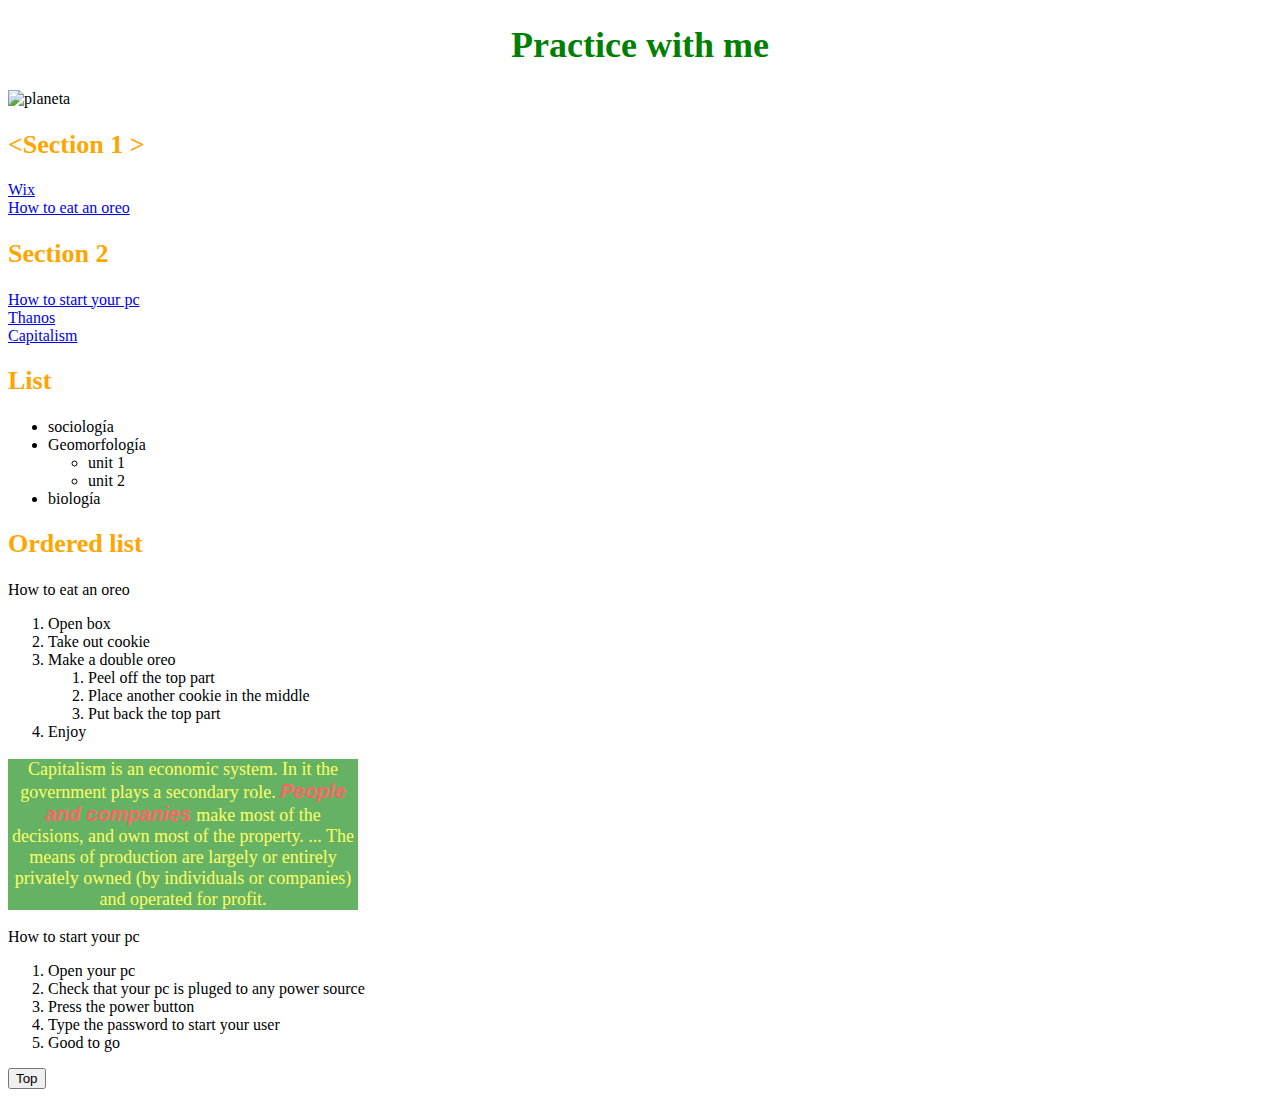
==== site/index.html @ 70835b2a "change" ====
<!DOCTYPE html>
<html lang="en">
<head>
	<meta charset="utf-8">
	<title> &lt;Mariano Diego Sperat &gt;</title>
<style>
	h1 { color: green; font-size: 36px; text-align: center; }
	h2 { color: orange; font-size: 26px;}
	p, .highlight { color: yellow; font-size: 18px; width: 350px; text-align: center; background-color: green; opacity: 0.6 }
	#People-and-companies {font-size: 20px; color:red; font-weight: bolder;font-style: italic;font-family: arial; }
</style>	
</head>
<body>
<h1 id="Practice-with-me">Practice with me</h1>
<div><img src="https://definicion.mx/wp-content/uploads/2013/03/planeta.jpg" width="250" height="175" alt="planeta"></div>
<section><h2>&lt;Section 1 &gt;</h2>
<article><a href="https://marianosperat.wixsite.com/blog" target="_blank" title="Wix">Wix</a></article>
<article><a href="#How-to-eat-an-oreo">How to eat an oreo</a></article>
</section>
<section><h2>Section 2</h2> 
<a href="#How-to-start-your-pc">
<article>How to start your pc</article></a>
<article><a href="new-practice.html" title="Practice">Thanos</a></article>
<article><a href="#Capitalism">Capitalism</a></article>
</section>
<h2>List</h2>
<ul>
	<li>sociología</li>
	<li>Geomorfología
	<ul>
		<li>unit 1</li>
		<li>unit 2</li>
	</ul></li>
	<li>biología</li>
</ul>
<h2>Ordered list</h2>
<div id="How-to-eat-an-oreo">How to eat an oreo</div>
<ol>
	<li> Open box</li>
	<li>Take out cookie</li>
	<li>Make a double oreo
		<ol>
		<li>Peel off the top part</li>
		<li>Place another cookie in the middle</li>
		<li>Put back the top part</li>
	</ol>
</li>
<li>Enjoy</li>
</ol>
<p id="Capitalism">Capitalism is an economic system. In it the government plays a secondary role. <span id="People-and-companies">People and companies </span> make most of the decisions, and own most of the property. ... The means of production are largely or entirely privately owned (by individuals or companies) and operated for profit.</p>
<article id="How-to-start-your-pc">How to start your pc</article>

<ol>
	<li>Open your pc</li>
	<li>Check that your pc is pluged to any power source</li>
	<li>Press the power button</li>
	<li>Type the password to start your user</li>
	<li>Good to go</li>
</ol>
<button onclick="topFunction(Practice-with-me)" id="myBtn" title="Go to top">Top</button>
</body>
</html>
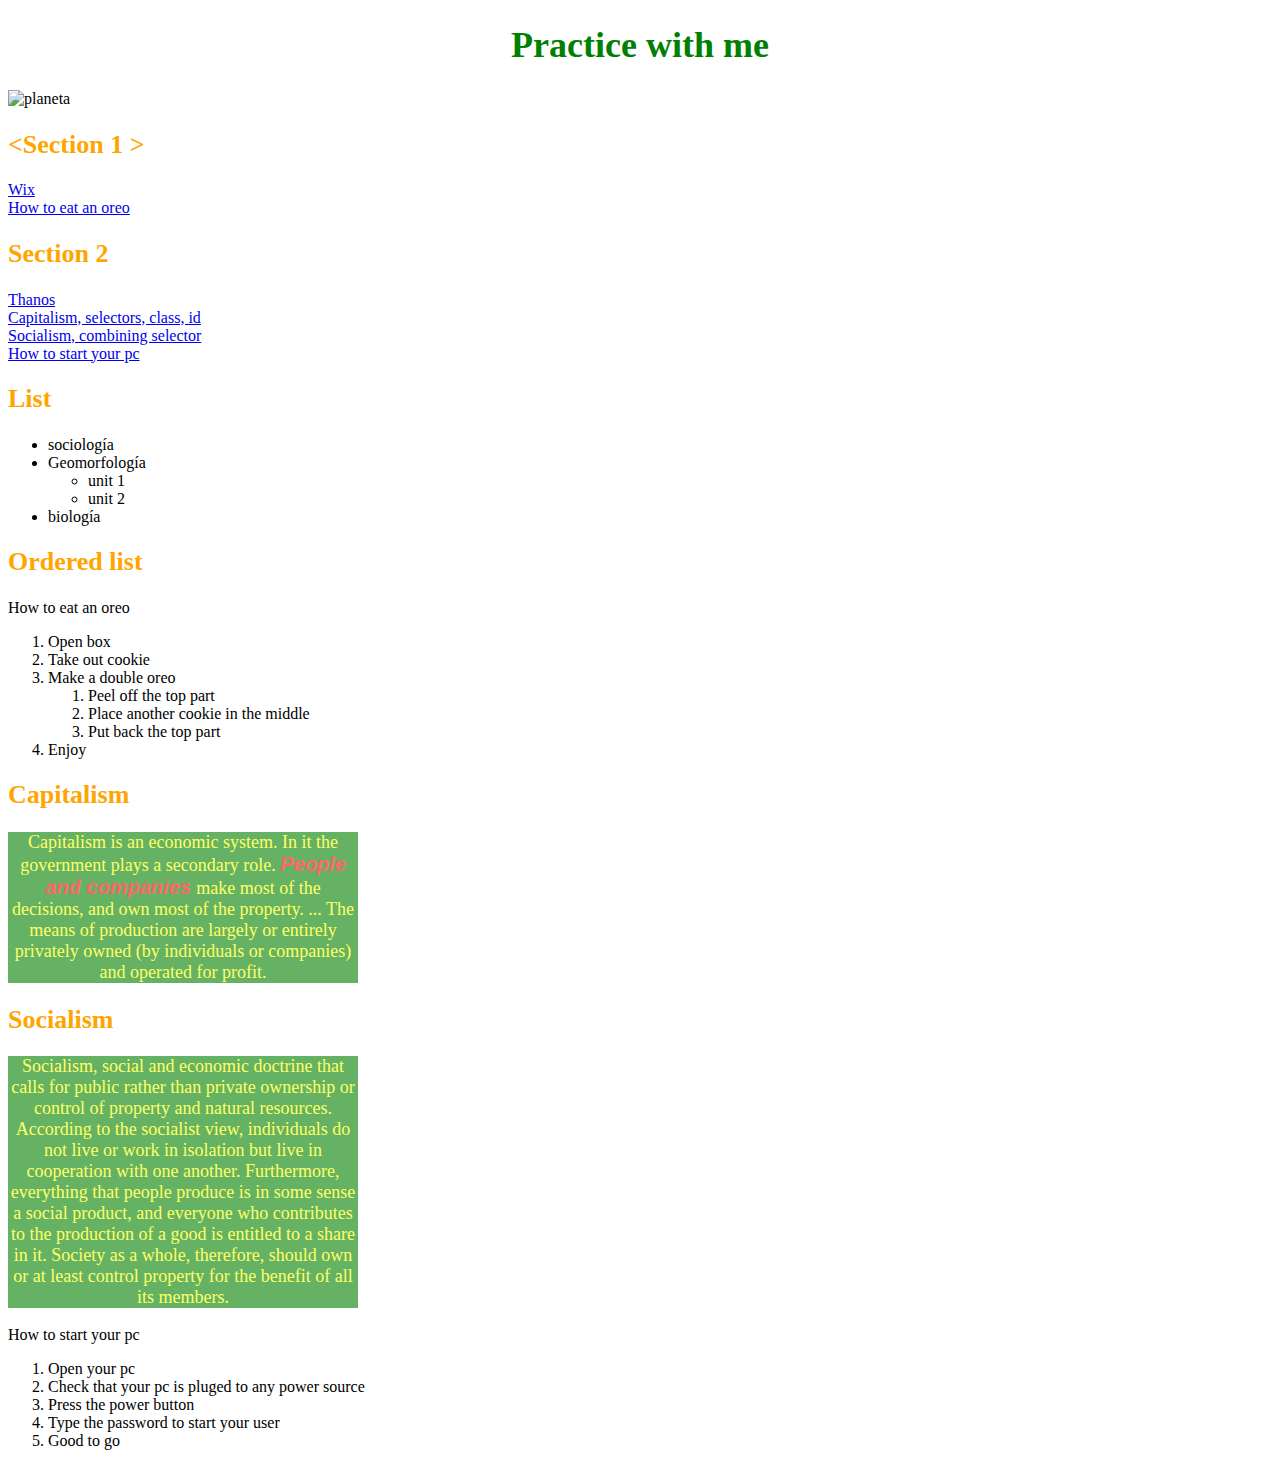
==== commit dd49d101: "change" ====
--- a/site/index.html
+++ b/site/index.html
@@ -18,10 +18,11 @@
 <article><a href="#How-to-eat-an-oreo">How to eat an oreo</a></article>
 </section>
 <section><h2>Section 2</h2> 
+<article><a href="new-practice.html" title="Practice">Thanos</a></article>
+<article><a href="#Capitalism">Capitalism, selectors, class, id</a></article>
+<article><a href="#Socialism">Socialism, combining selector</a></article>
 <a href="#How-to-start-your-pc">
 <article>How to start your pc</article></a>
-<article><a href="new-practice.html" title="Practice">Thanos</a></article>
-<article><a href="#Capitalism">Capitalism</a></article>
 </section>
 <h2>List</h2>
 <ul>
@@ -47,7 +48,10 @@
 </li>
 <li>Enjoy</li>
 </ol>
-<p id="Capitalism">Capitalism is an economic system. In it the government plays a secondary role. <span id="People-and-companies">People and companies </span> make most of the decisions, and own most of the property. ... The means of production are largely or entirely privately owned (by individuals or companies) and operated for profit.</p>
+<h2 id="Capitalism">Capitalism</h2>
+<p>Capitalism is an economic system. In it the government plays a secondary role. <span id="People-and-companies">People and companies </span> make most of the decisions, and own most of the property. ... The means of production are largely or entirely privately owned (by individuals or companies) and operated for profit.</p>
+<h2 id="Socialism">Socialism</h2>
+<p>Socialism, social and economic doctrine that calls for public rather than private ownership or control of property and natural resources. According to the socialist view, individuals do not live or work in isolation but live in cooperation with one another. Furthermore, everything that people produce is in some sense a social product, and everyone who contributes to the production of a good is entitled to a share in it. Society as a whole, therefore, should own or at least control property for the benefit of all its members.</p>
 <article id="How-to-start-your-pc">How to start your pc</article>
 
 <ol>
@@ -57,6 +61,5 @@
 	<li>Type the password to start your user</li>
 	<li>Good to go</li>
 </ol>
-<button onclick="topFunction(Practice-with-me)" id="myBtn" title="Go to top">Top</button>
 </body>
 </html>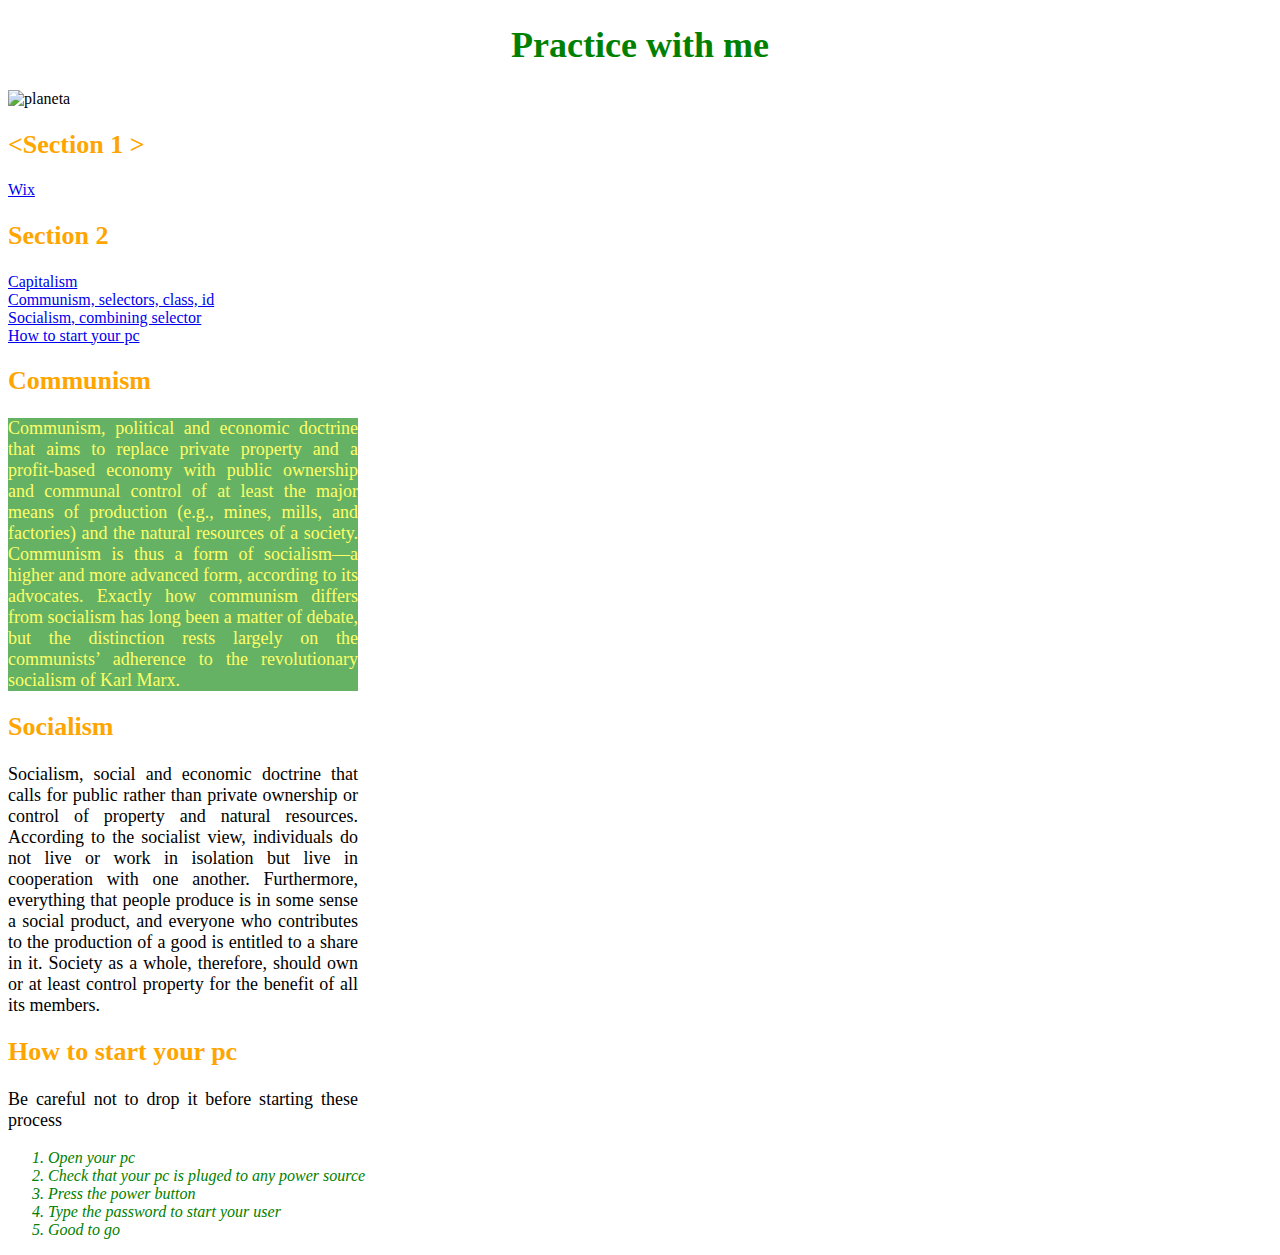
==== commit 2c7c7c9b: "change" ====
--- a/site/index.html
+++ b/site/index.html
@@ -6,8 +6,9 @@
 <style>
 	h1 { color: green; font-size: 36px; text-align: center; }
 	h2 { color: orange; font-size: 26px;}
-	p, .highlight { color: yellow; font-size: 18px; width: 350px; text-align: center; background-color: green; opacity: 0.6 }
-	#People-and-companies {font-size: 20px; color:red; font-weight: bolder;font-style: italic;font-family: arial; }
+	p {font-size: 18px; width: 350px; text-align: justify;}
+	p.big { color: yellow; font-size: 18px; width: 350px; text-align: justify; background-color: green; opacity: 0.6 }
+	section li {color:green; font-style: italic;}
 </style>	
 </head>
 <body>
@@ -15,45 +16,22 @@
 <div><img src="https://definicion.mx/wp-content/uploads/2013/03/planeta.jpg" width="250" height="175" alt="planeta"></div>
 <section><h2>&lt;Section 1 &gt;</h2>
 <article><a href="https://marianosperat.wixsite.com/blog" target="_blank" title="Wix">Wix</a></article>
-<article><a href="#How-to-eat-an-oreo">How to eat an oreo</a></article>
 </section>
 <section><h2>Section 2</h2> 
-<article><a href="new-practice.html" title="Practice">Thanos</a></article>
-<article><a href="#Capitalism">Capitalism, selectors, class, id</a></article>
+<article><a href="new%20practice.html" title="Capitalism">Capitalism</a></article>
+<article><a href="#Communism">Communism, selectors, class, id</a></article>
 <article><a href="#Socialism">Socialism, combining selector</a></article>
 <a href="#How-to-start-your-pc">
 <article>How to start your pc</article></a>
 </section>
-<h2>List</h2>
-<ul>
-	<li>sociología</li>
-	<li>Geomorfología
-	<ul>
-		<li>unit 1</li>
-		<li>unit 2</li>
-	</ul></li>
-	<li>biología</li>
-</ul>
-<h2>Ordered list</h2>
-<div id="How-to-eat-an-oreo">How to eat an oreo</div>
-<ol>
-	<li> Open box</li>
-	<li>Take out cookie</li>
-	<li>Make a double oreo
-		<ol>
-		<li>Peel off the top part</li>
-		<li>Place another cookie in the middle</li>
-		<li>Put back the top part</li>
-	</ol>
-</li>
-<li>Enjoy</li>
-</ol>
-<h2 id="Capitalism">Capitalism</h2>
-<p>Capitalism is an economic system. In it the government plays a secondary role. <span id="People-and-companies">People and companies </span> make most of the decisions, and own most of the property. ... The means of production are largely or entirely privately owned (by individuals or companies) and operated for profit.</p>
+
+<h2 id="Communism">Communism</h2>
+<p class="big">Communism, political and economic doctrine that aims to replace private property and a profit-based economy with public ownership and communal control of at least the major means of production (e.g., mines, mills, and factories) and the natural resources of a society. Communism is thus a form of socialism—a higher and more advanced form, according to its advocates. Exactly how communism differs from socialism has long been a matter of debate, but the distinction rests largely on the communists’ adherence to the revolutionary socialism of Karl Marx.</p>
 <h2 id="Socialism">Socialism</h2>
 <p>Socialism, social and economic doctrine that calls for public rather than private ownership or control of property and natural resources. According to the socialist view, individuals do not live or work in isolation but live in cooperation with one another. Furthermore, everything that people produce is in some sense a social product, and everyone who contributes to the production of a good is entitled to a share in it. Society as a whole, therefore, should own or at least control property for the benefit of all its members.</p>
-<article id="How-to-start-your-pc">How to start your pc</article>
-
+<section>
+<article id="How-to-start-your-pc"><h2>How to start your pc</h2></article>
+<p>Be careful not to drop it before starting these process</p>
 <ol>
 	<li>Open your pc</li>
 	<li>Check that your pc is pluged to any power source</li>
@@ -61,5 +39,6 @@
 	<li>Type the password to start your user</li>
 	<li>Good to go</li>
 </ol>
+</section>
 </body>
 </html>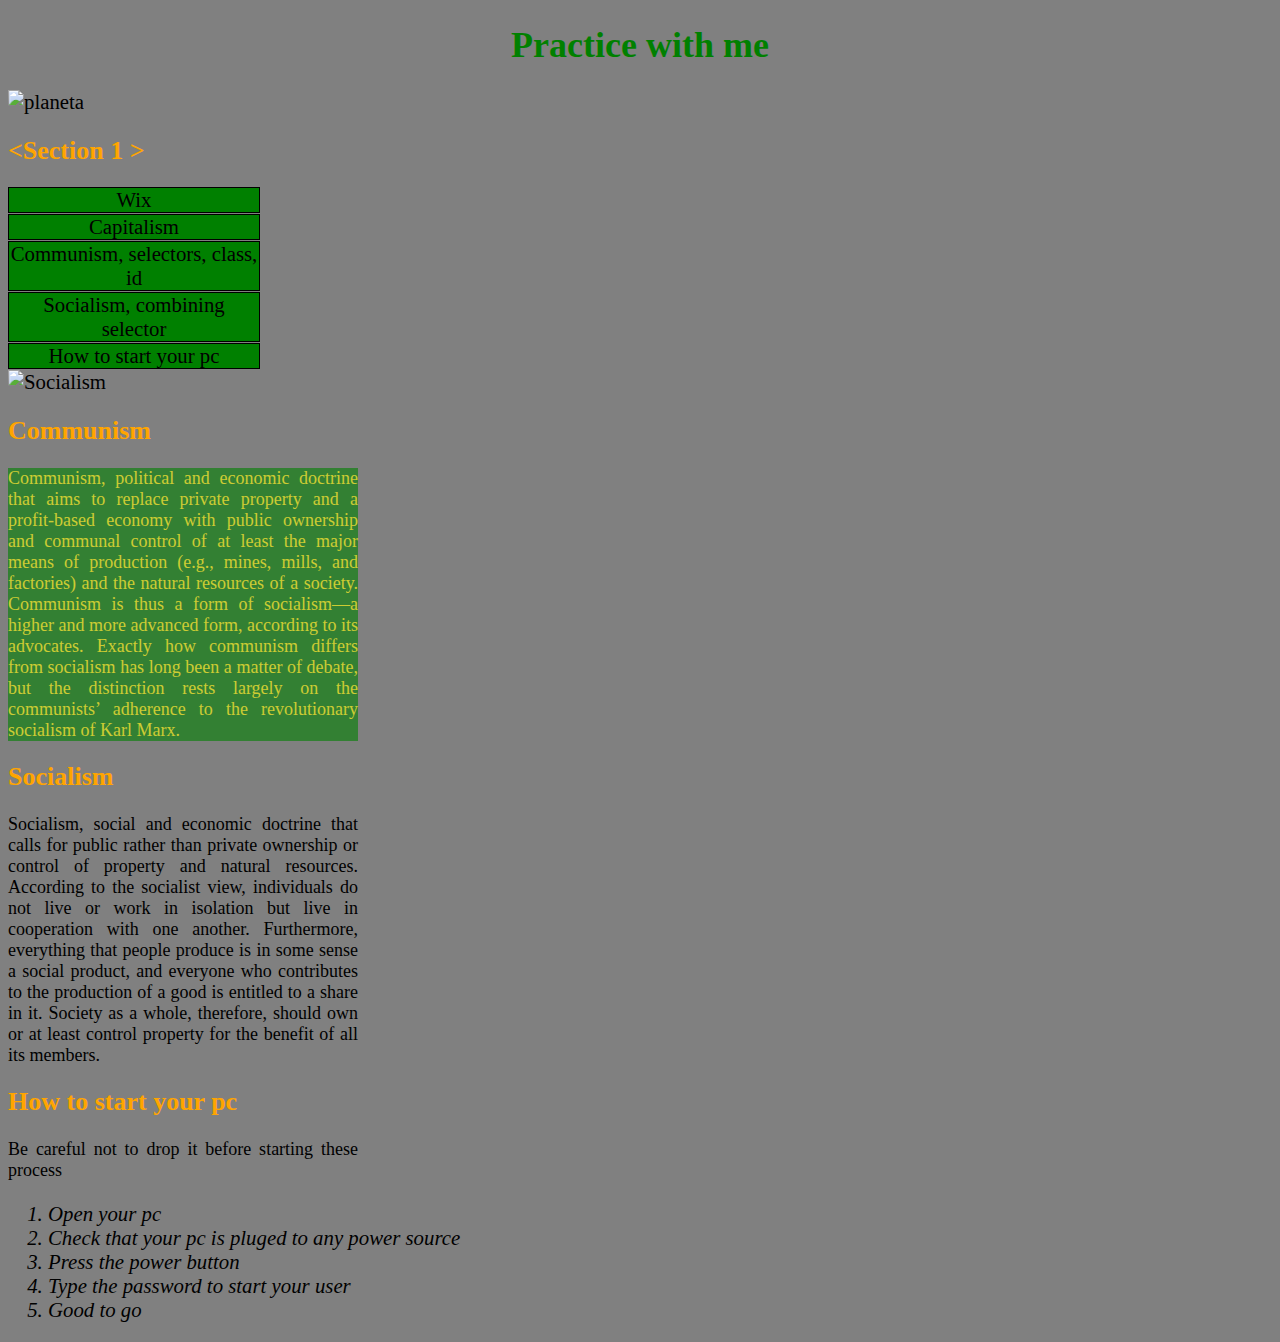
==== commit b5fa4dde: "change" ====
--- a/site/index.html
+++ b/site/index.html
@@ -3,28 +3,54 @@
 <head>
 	<meta charset="utf-8">
 	<title> &lt;Mariano Diego Sperat &gt;</title>
+	<link rel="stylesheet" type="text/css" href="style.css">
 <style>
-	h1 { color: green; font-size: 36px; text-align: center; }
-	h2 { color: orange; font-size: 26px;}
-	p {font-size: 18px; width: 350px; text-align: justify;}
-	p.big { color: yellow; font-size: 18px; width: 350px; text-align: justify; background-color: green; opacity: 0.6 }
-	section li {color:green; font-style: italic;}
+	h1 { color: green; 
+		font-size: 36px;
+		text-align: center; }
+	h2 { color: orange; 
+		font-size: 26px;}
+	p {font-size: 18px;
+		width: 350px; 
+		text-align: justify;}
+	p.big { color: yellow; 
+		font-size: 18px; 
+		width: 350px; 
+		text-align: justify; 
+		background-color: green; 
+		opacity: 0.6 }
+
+	section li {color:solid black; 
+		font-style: italic;}
+	
+	a:link, a:visited { 
+		text-decoration: none; 
+		background-color: green; 
+		border: 1px solid black; 
+		color: black; 
+		display: block;
+		width: 250px;
+		text-align: center; 
+		margin-bottom: 1px
+		 }
+	a:hover, a:active {
+		background-color: red;
+		color: purple;
+	}
 </style>	
 </head>
 <body>
 <h1 id="Practice-with-me">Practice with me</h1>
-<div><img src="https://definicion.mx/wp-content/uploads/2013/03/planeta.jpg" width="250" height="175" alt="planeta"></div>
+<img src="https://definicion.mx/wp-content/uploads/2013/03/planeta.jpg" width="250" height="175" alt="planeta">
 <section><h2>&lt;Section 1 &gt;</h2>
-<article><a href="https://marianosperat.wixsite.com/blog" target="_blank" title="Wix">Wix</a></article>
-</section>
-<section><h2>Section 2</h2> 
+<article><a href="https://marianosperat.wixsite.com/blog" target="_blank" title="Wix">Wix</a></article> 
 <article><a href="new%20practice.html" title="Capitalism">Capitalism</a></article>
 <article><a href="#Communism">Communism, selectors, class, id</a></article>
 <article><a href="#Socialism">Socialism, combining selector</a></article>
 <a href="#How-to-start-your-pc">
 <article>How to start your pc</article></a>
 </section>
-
+<img src="https://cdn10.phillymag.com/wp-content/uploads/sites/3/2020/03/GettyImages-socialism-900x600-1.jpg" width="250" height="175" alt="Socialism">
 <h2 id="Communism">Communism</h2>
 <p class="big">Communism, political and economic doctrine that aims to replace private property and a profit-based economy with public ownership and communal control of at least the major means of production (e.g., mines, mills, and factories) and the natural resources of a society. Communism is thus a form of socialism—a higher and more advanced form, according to its advocates. Exactly how communism differs from socialism has long been a matter of debate, but the distinction rests largely on the communists’ adherence to the revolutionary socialism of Karl Marx.</p>
 <h2 id="Socialism">Socialism</h2>
--- a/site/style.css
+++ b/site/style.css
@@ -0,0 +1,4 @@
+body {
+	background-color: grey;
+	font-size: 130%;
+}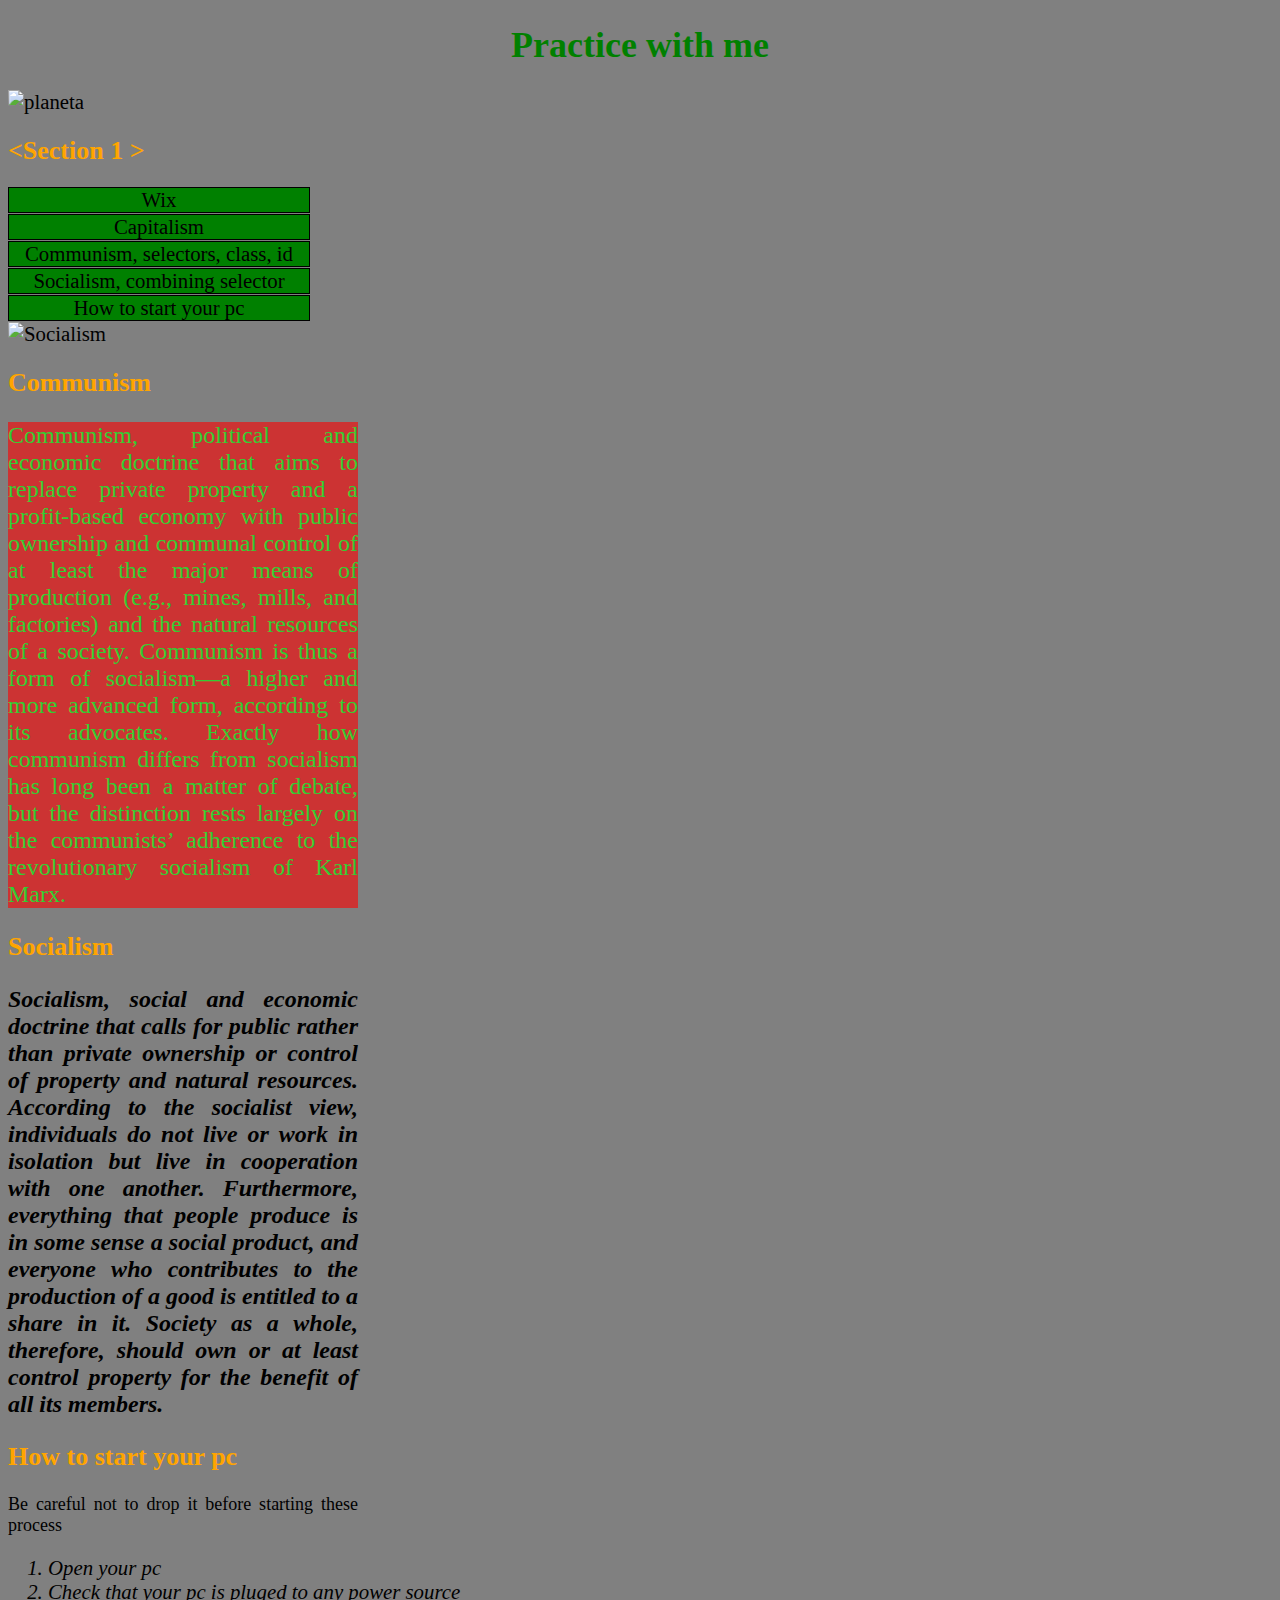
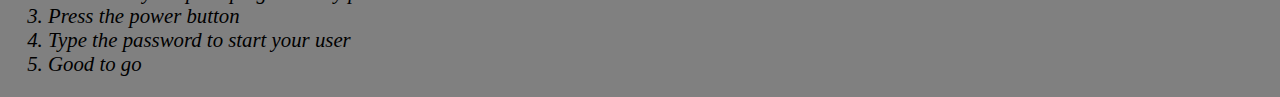
==== commit 06ff3f3f: "change" ====
--- a/site/index.html
+++ b/site/index.html
@@ -13,12 +13,20 @@
 	p {font-size: 18px;
 		width: 350px; 
 		text-align: justify;}
-	p.big { color: yellow; 
-		font-size: 18px; 
+	p.big { color: #00ff00; 
+		font-size: 24px; 
 		width: 350px; 
 		text-align: justify; 
-		background-color: green; 
+		background-color: #ff0000; 
 		opacity: 0.6 }
+	.style {
+		font-family: Arial, Helvetica, sans-serif
+		color: #0000ff;
+		font-style: italic;
+		font-weight: bold;
+		font-size: 24px;
+		text-align: justify;
+	}
 
 	section li {color:solid black; 
 		font-style: italic;}
@@ -29,7 +37,7 @@
 		border: 1px solid black; 
 		color: black; 
 		display: block;
-		width: 250px;
+		width: 300px;
 		text-align: center; 
 		margin-bottom: 1px
 		 }
@@ -54,7 +62,7 @@
 <h2 id="Communism">Communism</h2>
 <p class="big">Communism, political and economic doctrine that aims to replace private property and a profit-based economy with public ownership and communal control of at least the major means of production (e.g., mines, mills, and factories) and the natural resources of a society. Communism is thus a form of socialism—a higher and more advanced form, according to its advocates. Exactly how communism differs from socialism has long been a matter of debate, but the distinction rests largely on the communists’ adherence to the revolutionary socialism of Karl Marx.</p>
 <h2 id="Socialism">Socialism</h2>
-<p>Socialism, social and economic doctrine that calls for public rather than private ownership or control of property and natural resources. According to the socialist view, individuals do not live or work in isolation but live in cooperation with one another. Furthermore, everything that people produce is in some sense a social product, and everyone who contributes to the production of a good is entitled to a share in it. Society as a whole, therefore, should own or at least control property for the benefit of all its members.</p>
+<p class="style">Socialism, social and economic doctrine that calls for public rather than private ownership or control of property and natural resources. According to the socialist view, individuals do not live or work in isolation but live in cooperation with one another. Furthermore, everything that people produce is in some sense a social product, and everyone who contributes to the production of a good is entitled to a share in it. Society as a whole, therefore, should own or at least control property for the benefit of all its members.</p>
 <section>
 <article id="How-to-start-your-pc"><h2>How to start your pc</h2></article>
 <p>Be careful not to drop it before starting these process</p>
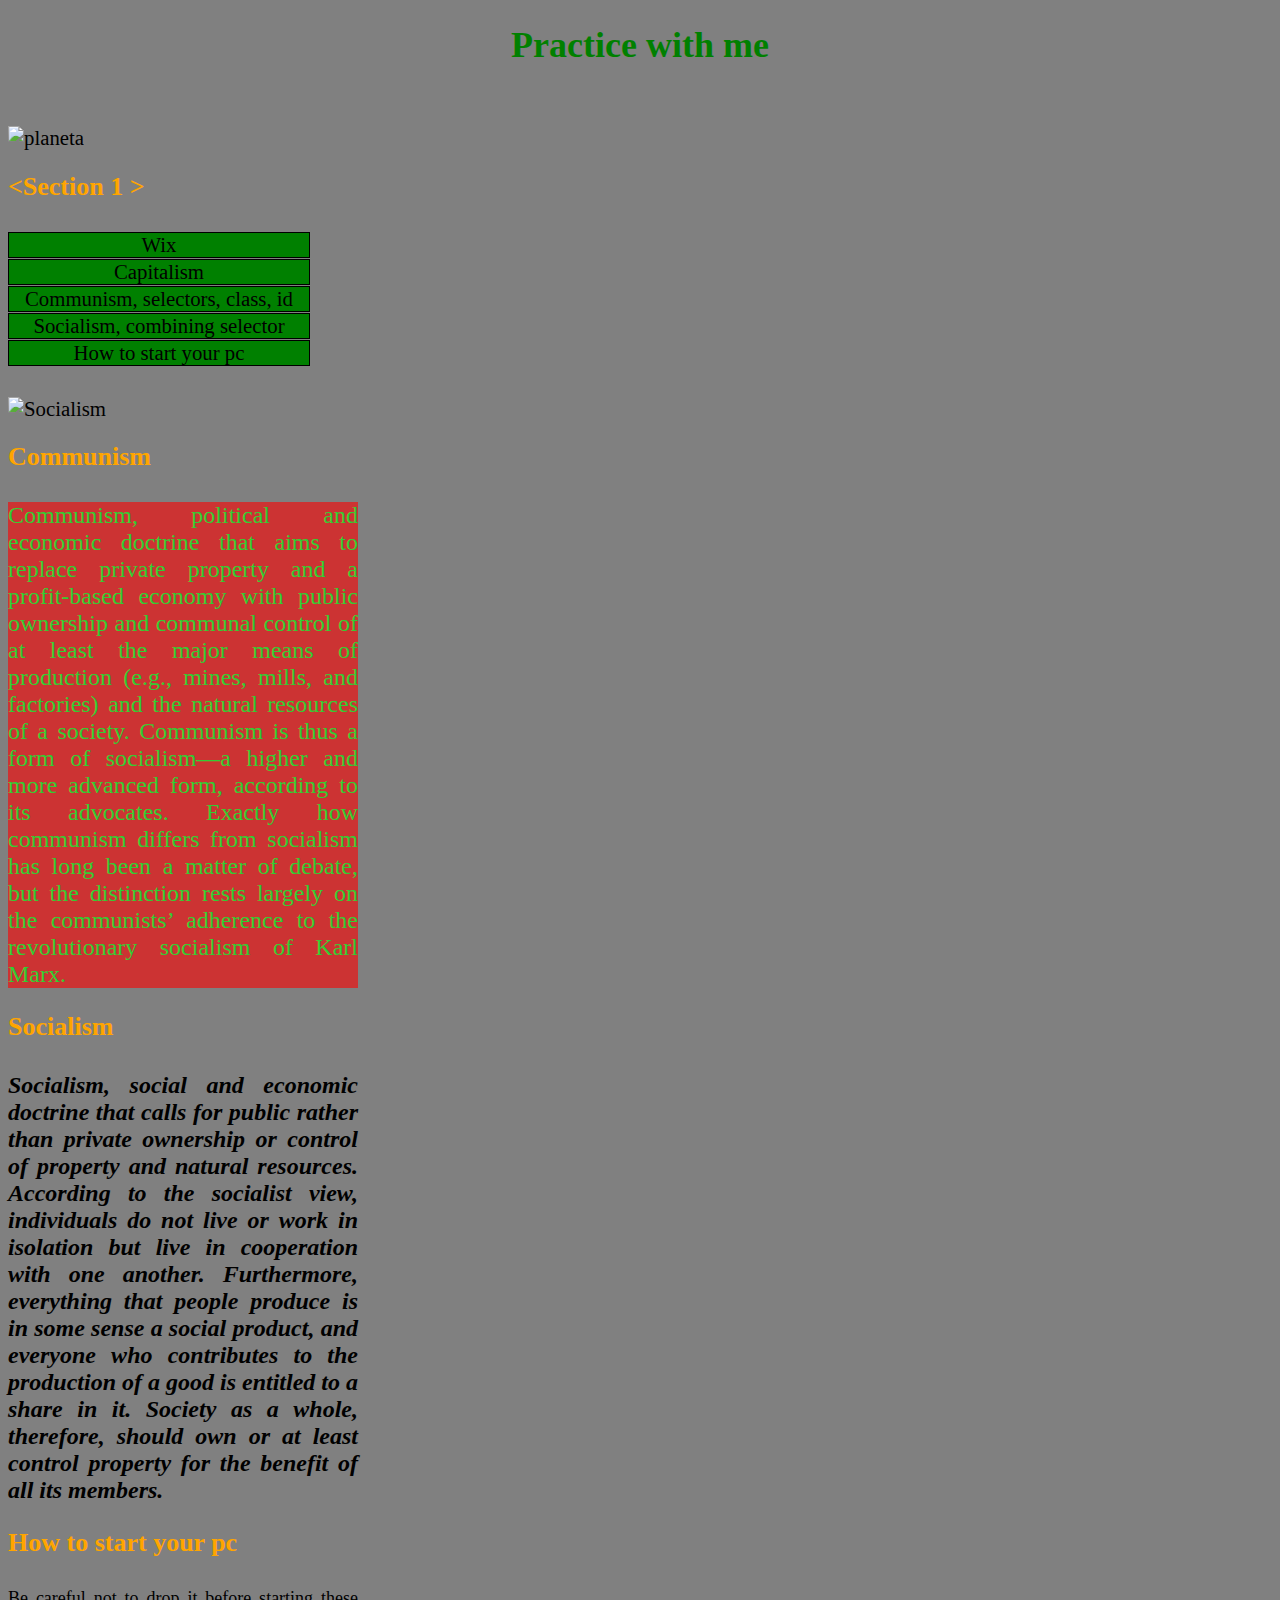
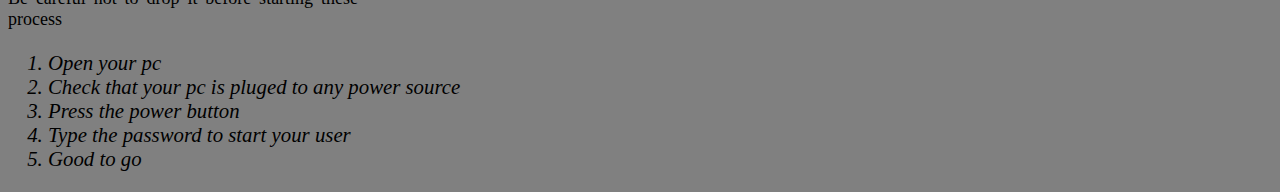
==== commit e8c42d7e: "change 1" ====
--- a/site/index.html
+++ b/site/index.html
@@ -7,9 +7,11 @@
 <style>
 	h1 { color: green; 
 		font-size: 36px;
+		margin-bottom: 30px;
 		text-align: center; }
 	h2 { color: orange; 
-		font-size: 26px;}
+		font-size: 26px; 
+		margin-bottom: 30px}
 	p {font-size: 18px;
 		width: 350px; 
 		text-align: justify;}
@@ -30,6 +32,8 @@
 
 	section li {color:solid black; 
 		font-style: italic;}
+	img {margin-top: 30px;
+		}
 	
 	a:link, a:visited { 
 		text-decoration: none; 
@@ -51,10 +55,10 @@
 <h1 id="Practice-with-me">Practice with me</h1>
 <img src="https://definicion.mx/wp-content/uploads/2013/03/planeta.jpg" width="250" height="175" alt="planeta">
 <section><h2>&lt;Section 1 &gt;</h2>
-<article><a href="https://marianosperat.wixsite.com/blog" target="_blank" title="Wix">Wix</a></article> 
-<article><a href="new%20practice.html" title="Capitalism">Capitalism</a></article>
-<article><a href="#Communism">Communism, selectors, class, id</a></article>
-<article><a href="#Socialism">Socialism, combining selector</a></article>
+<span><a href="https://marianosperat.wixsite.com/blog" target="_blank" title="Wix">Wix</a></span> 
+<span><a href="new%20practice.html" title="Capitalism">Capitalism</a></span>
+<span><a href="#Communism">Communism, selectors, class, id</a></span>
+<span><a href="#Socialism">Socialism, combining selector</a></span>
 <a href="#How-to-start-your-pc">
 <article>How to start your pc</article></a>
 </section>
